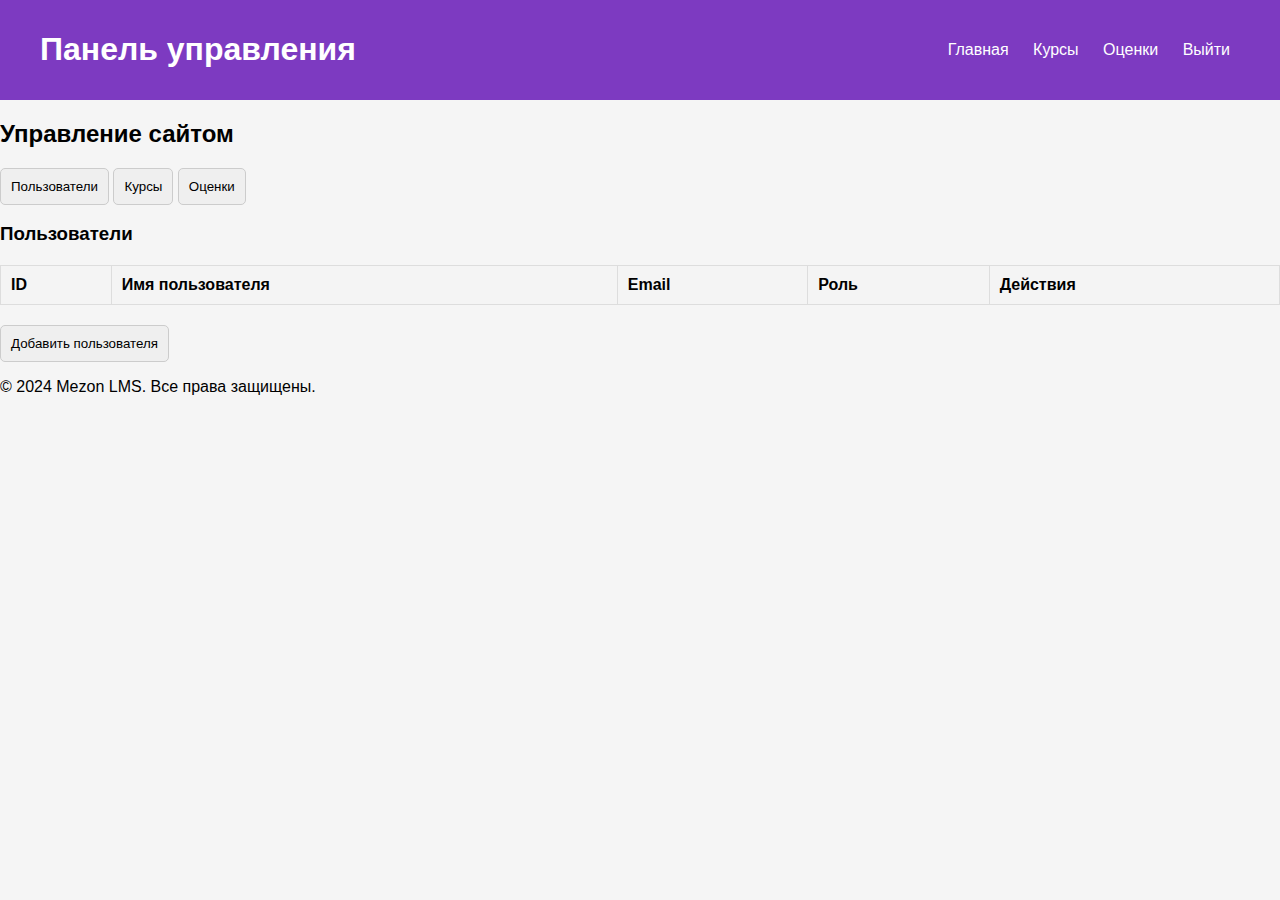
==== admin.html @ 931ee380 "Create admin.html" ====
<!DOCTYPE html>
<html lang="ru">
<head>
    <meta charset="UTF-8">
    <meta name="viewport" content="width=device-width, initial-scale=1.0">
    <title>Панель управления - LMS Mezon</title>
    <link rel="stylesheet" href="styles.css">
    <script src="admin.js" defer></script>
</head>
<body>
    <header class="header">
        <div class="container">
            <h1>Панель управления</h1>
            <nav class="nav">
                <a href="index.html">Главная</a>
                <a href="courses.html">Курсы</a>
                <a href="grades.html">Оценки</a>
                <a href="login.html">Выйти</a>
            </nav>
        </div>
    </header>

    <main class="main">
        <section class="admin-panel">
            <h2>Управление сайтом</h2>
            <div class="tabs">
                <button class="tab-button" data-tab="users">Пользователи</button>
                <button class="tab-button" data-tab="courses">Курсы</button>
                <button class="tab-button" data-tab="grades">Оценки</button>
            </div>

            <div class="tab-content" id="users">
                <h3>Пользователи</h3>
                <table>
                    <thead>
                        <tr>
                            <th>ID</th>
                            <th>Имя пользователя</th>
                            <th>Email</th>
                            <th>Роль</th>
                            <th>Действия</th>
                        </tr>
                    </thead>
                    <tbody id="user-list">
                        <!-- Пользователи будут загружены через JavaScript -->
                    </tbody>
                </table>
                <button id="add-user-button">Добавить пользователя</button>
            </div>

            <div class="tab-content" id="courses" style="display: none;">
                <h3>Курсы</h3>
                <table>
                    <thead>
                        <tr>
                            <th>ID</th>
                            <th>Название</th>
                            <th>Преподаватель</th>
                            <th>Действия</th>
                        </tr>
                    </thead>
                    <tbody id="course-list">
                        <!-- Курсы будут загружены через JavaScript -->
                    </tbody>
                </table>
                <button id="add-course-button">Добавить курс</button>
            </div>

            <div class="tab-content" id="grades" style="display: none;">
                <h3>Оценки</h3>
                <table>
                    <thead>
                        <tr>
                            <th>ID</th>
                            <th>Студент</th>
                            <th>Курс</th>
                            <th>Оценка</th>
                            <th>Действия</th>
                        </tr>
                    </thead>
                    <tbody id="grades-list">
                        <!-- Оценки будут загружены через JavaScript -->
                    </tbody>
                </table>
                <button id="add-grade-button">Добавить оценку</button>
            </div>
        </section>
    </main>

    <footer class="footer">
        <p>© 2024 Mezon LMS. Все права защищены.</p>
    </footer>
</body>
</html>
---- styles.css ----
/* styles.css */
body {
    font-family: Arial, sans-serif;
    margin: 0;
    padding: 0;
    background-color: #f5f5f5;
}

.header {
    background-color: #7d3ac1;
    color: white;
    padding: 10px 0;
}

.header .container {
    display: flex;
    justify-content: space-between;
    align-items: center;
    max-width: 1200px;
    margin: 0 auto;
    padding: 0 20px;
}

.nav a {
    color: white;
    text-decoration: none;
    margin: 0 10px;
}

.nav a:hover {
    text-decoration: underline;
}

.hero {
    text-align: center;
    background-color: #e6eaf5;
    padding: 50px 20px;
}

.latest-posts {
    max-width: 1200px;
    margin: 20px auto;
    padding: 0 20px;
}

.latest-posts h3 {
    text-align: center;
    margin-bottom: 20px;
}

.latest-posts article {
    background-color: white;
    padding: 20px;
    margin-bottom: 20px;
    border-radius: 5px;
    box-shadow: 0 2px 4px rgba(0, 0, 0, 0.1);
}
/* Таблицы */
table {
    width: 100%;
    border-collapse: collapse;
    margin: 20px 0;
}

table, th, td {
    border: 1px solid #ddd;
}

th, td {
    padding: 10px;
    text-align: left;
}

th {
    background-color: #f4f4f4;
}

/* Формы */
form {
    display: flex;
    flex-direction: column;
    gap: 10px;
    max-width: 300px;
    margin: 0 auto;
}

input, button {
    padding: 10px;
    border: 1px solid #ccc;
    border-radius: 5px;
}
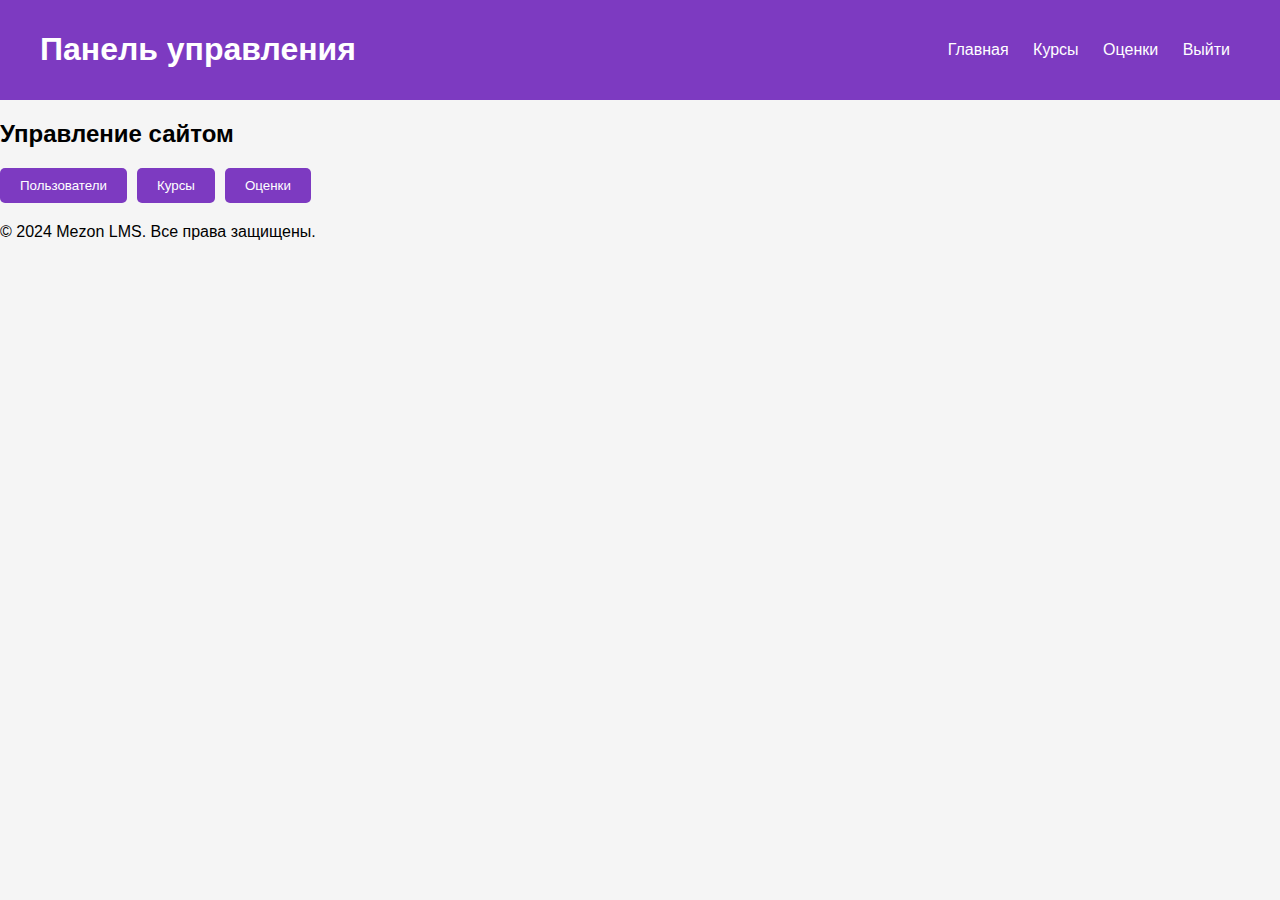
==== commit bc74656e: "Update admin.html" ====
--- a/admin.html
+++ b/admin.html
@@ -8,7 +8,7 @@
     <script src="admin.js" defer></script>
 </head>
 <body>
-    <header class="header">
+    <header class="header"> 
         <div class="container">
             <h1>Панель управления</h1>
             <nav class="nav">
--- a/styles.css
+++ b/styles.css
@@ -89,3 +89,45 @@
     border: 1px solid #ccc;
     border-radius: 5px;
 }
+/* Стили панели управления */
+.tabs {
+    display: flex;
+    gap: 10px;
+    margin-bottom: 20px;
+}
+
+.tab-button {
+    padding: 10px 20px;
+    background-color: #7d3ac1;
+    color: white;
+    border: none;
+    cursor: pointer;
+    border-radius: 5px;
+}
+
+.tab-button:hover {
+    background-color: #5a2b8f;
+}
+
+.tab-content {
+    display: none;
+}
+
+.tab-content.active {
+    display: block;
+}
+
+table {
+    width: 100%;
+    border-collapse: collapse;
+    margin: 20px 0;
+}
+
+th, td {
+    padding: 10px;
+    border: 1px solid #ddd;
+}
+
+th {
+    background-color: #f4f4f4;
+}
